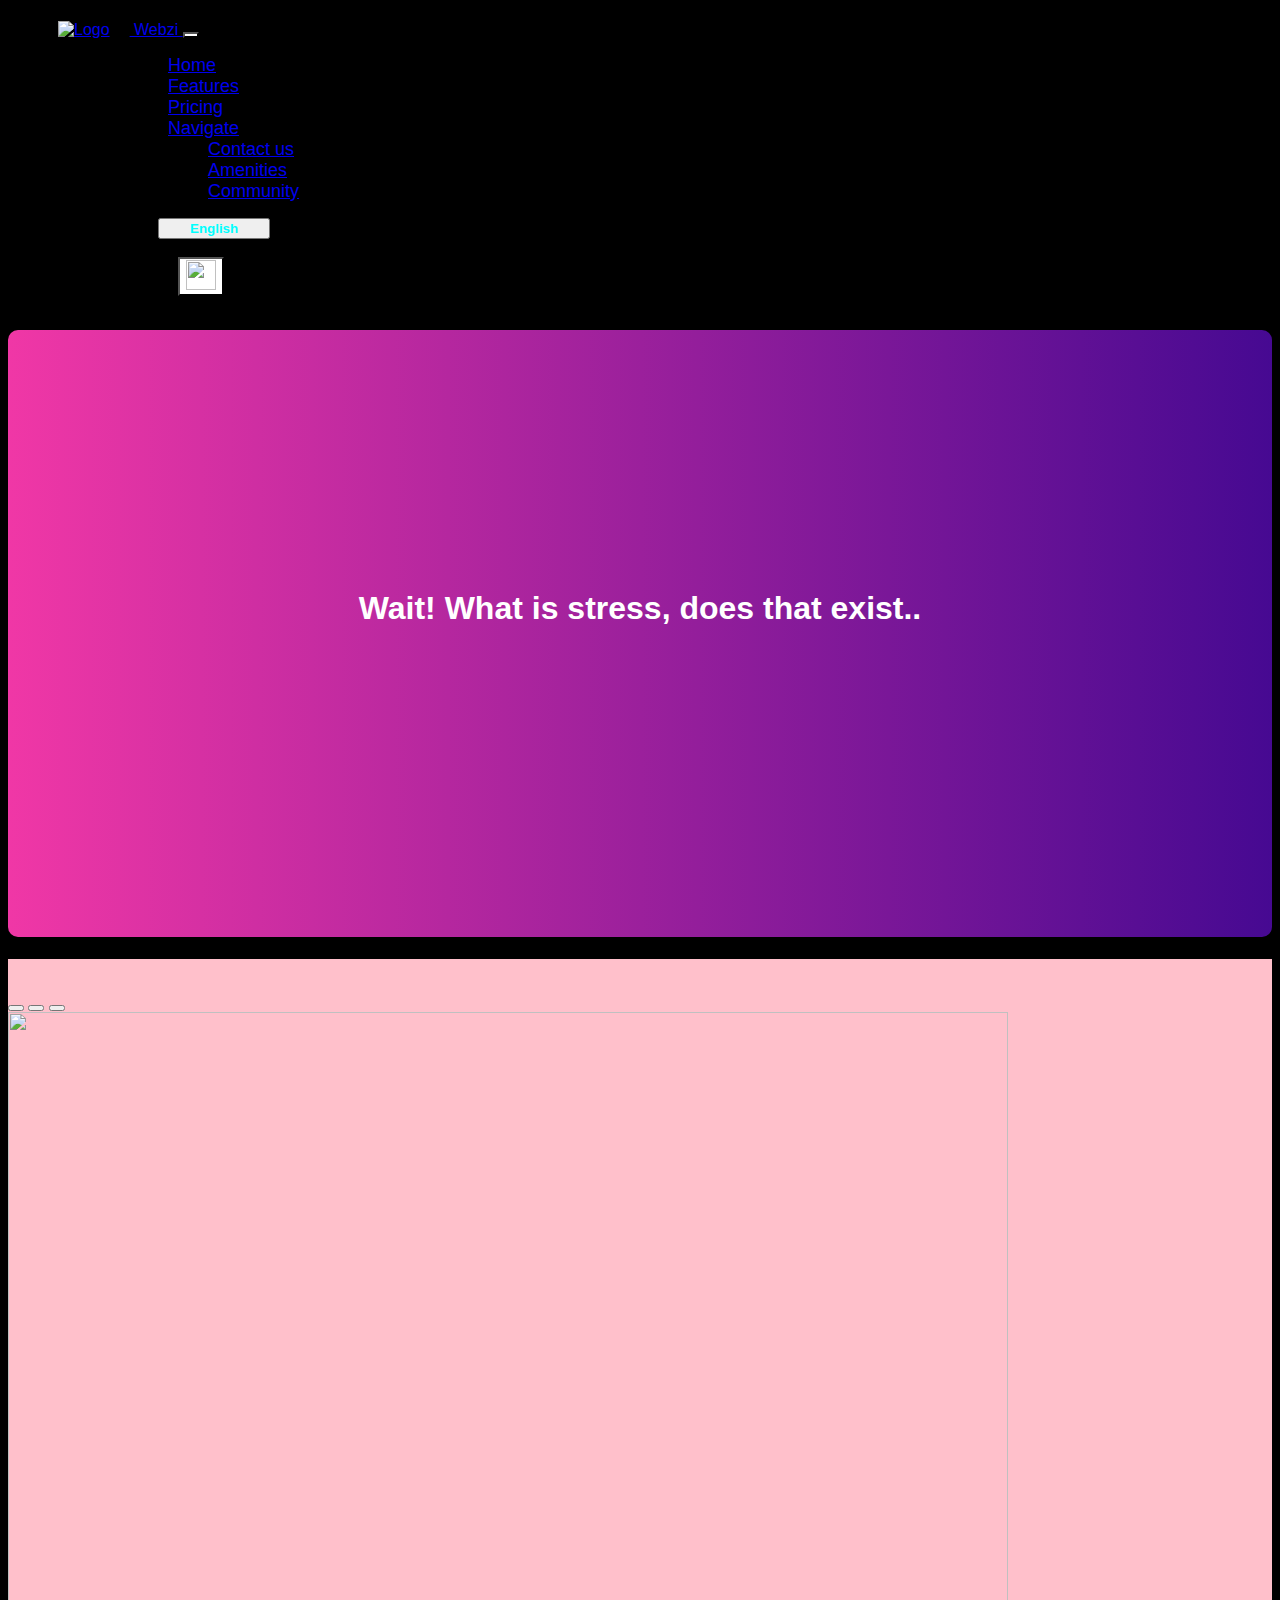
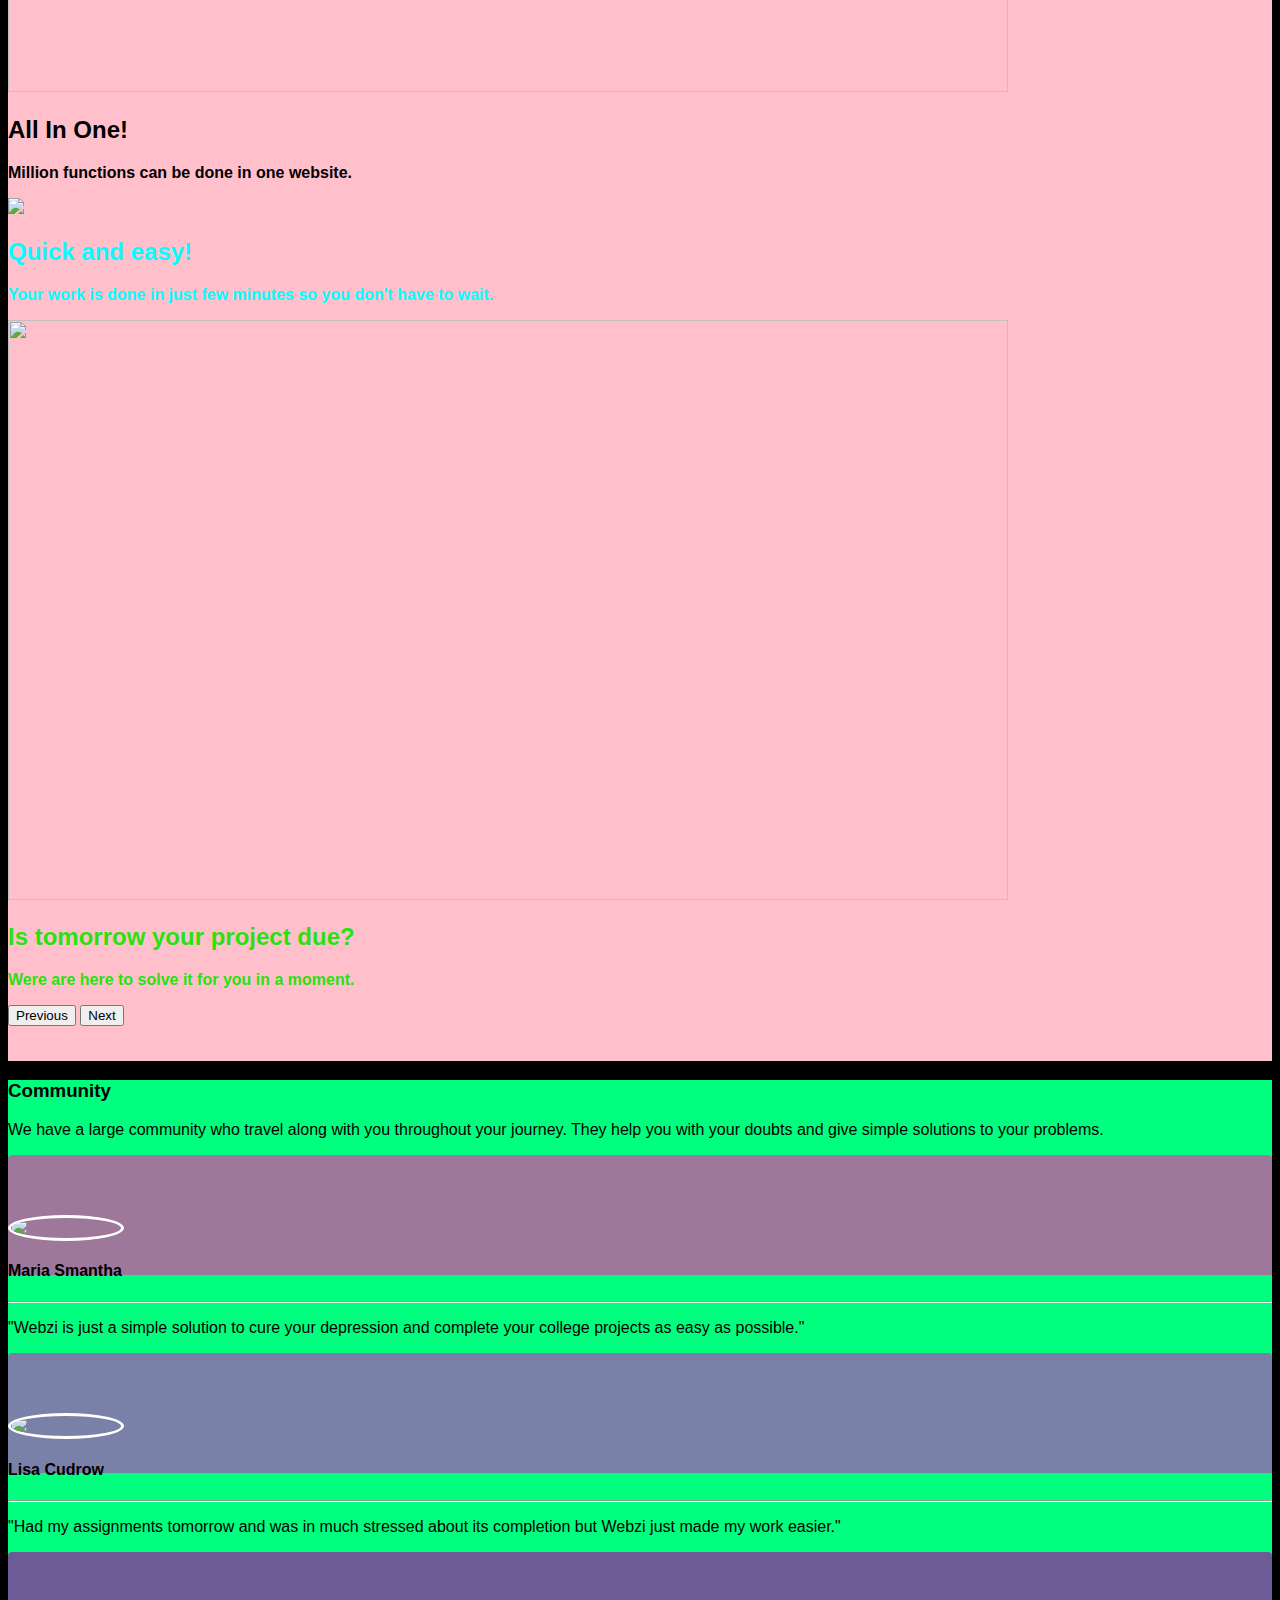
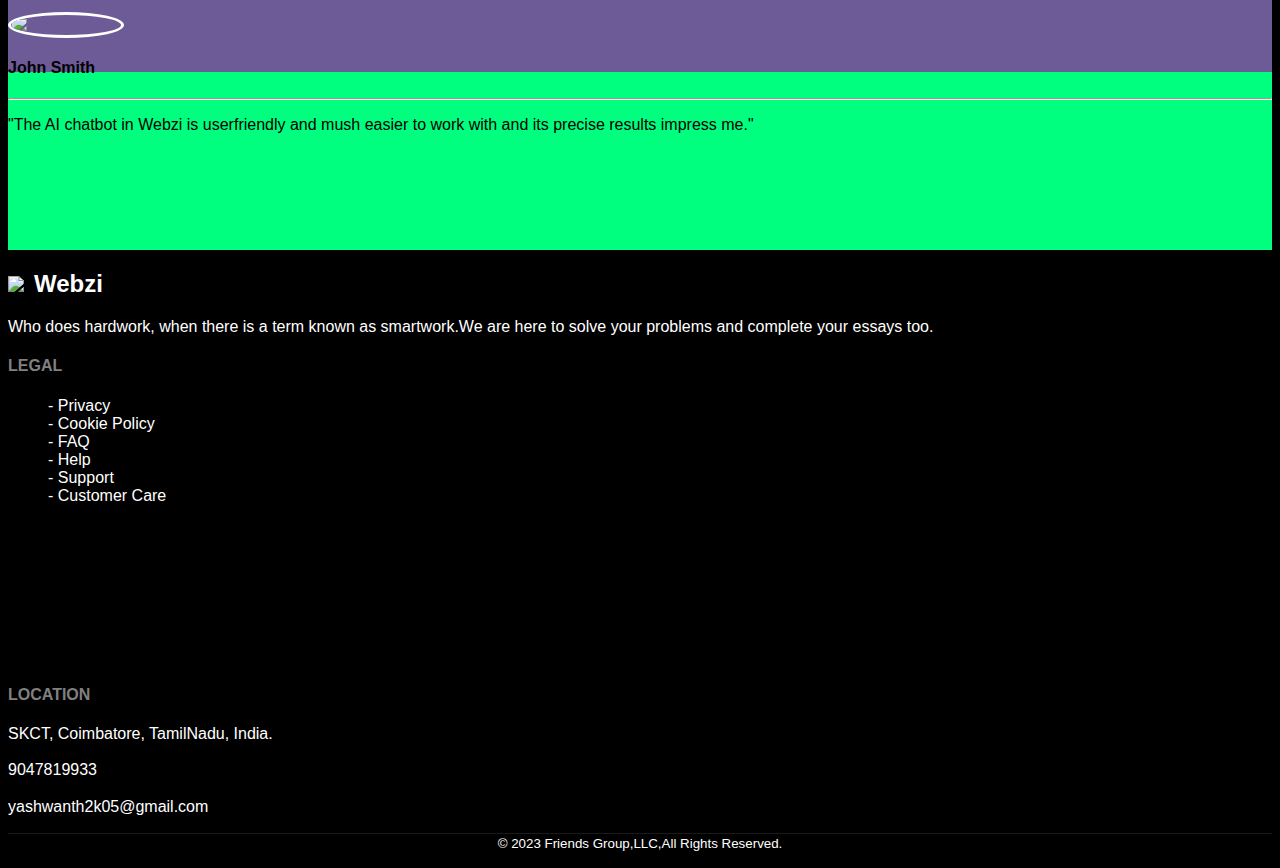
==== index.html @ 40f6b094 "Add files via upload" ====
<!DOCTYPE html>
<html>
<head>
    <meta charset='utf-8'>
    <meta http-equiv='X-UA-Compatible' content='IE=edge'>
    <title>WEBZI</title>
    <link rel="icon" type="image/png" href="logo2-removebg-preview.png"/>
    <meta name='viewport' content='width=device-width, initial-scale=1'>
    <link href="https://cdn.jsdelivr.net/npm/bootstrap@5.3.0-alpha1/dist/css/bootstrap.min.css" rel="stylesheet" integrity="sha384-GLhlTQ8iRABdZLl6O3oVMWSktQOp6b7In1Zl3/Jr59b6EGGoI1aFkw7cmDA6j6gD" crossorigin="anonymous">
    <script src="https://cdn.jsdelivr.net/npm/bootstrap@5.3.0-alpha1/dist/js/bootstrap.bundle.min.js" integrity="sha384-w76AqPfDkMBDXo30jS1Sgez6pr3x5MlQ1ZAGC+nuZB+EYdgRZgiwxhTBTkF7CXvN" crossorigin="anonymous"></script>
    <link rel="stylesheet" href="afterlog.css">
</head>
<body>
<nav class="navbar navbar-expand-lg bg-body" data-bs-theme="dark" style="background-color: black;" id="navbar">
  <div class="container-fluid">
    <a class="navbar-brand" href="#" id="log">
      <img src="logo2-removebg-preview.png" alt="Logo" width="50" style="margin-top: -7px;" class="d-inline-block align-text-top" id="logo">
      Webzi
      </a>
    
    <button class="navbar-toggler" id="menu" type="button" data-bs-toggle="collapse" data-bs-target="#navbarNavDropdown" aria-controls="navbarNavDropdown" aria-expanded="false" aria-label="Toggle navigation">
      <span class="navbar-toggler-icon"></span>
    </button>
    <div class="collapse navbar-collapse" id="navbarNavDropdown">
      <ul class="navbar-nav">
        <li class="nav-item">
          <a class="nav-link active" id="first" aria-current="page" href="#">Home</a>
        </li>
        <li class="nav-item">
          <a class="nav-link active" id="first" href="feat.html">Features</a>
        </li>
        <li class="nav-item">
          <a class="nav-link active" id="first" href="pricing.html">Pricing</a>
        </li>
        <li class="nav-item dropdown" id="first">
          <a id="ddown" class="nav-link dropdown-toggle active" href="#" role="button" data-bs-toggle="dropdown" aria-expanded="false">
            Navigate
          </a>
          <ul class="dropdown-menu">
            <li><a class="dropdown-item" href="#here" id="item">Contact us</a></li>
            <li><a class="dropdown-item" href="#cont2" id="item">Amenities</a></li>
            <li><a class="dropdown-item" href="#cont3" id="item">Community</a></li>
           </ul>
        </li>
      </ul>
      <!-- <form class="d-flex" role="search" id="second">
        <input class="form-control me-2" type="search" placeholder="Search" aria-label="Search" id="search">
        <button class="btn btn-outline-success" type="submit">Search</button>
      </form> -->
      <!-- <nav class="navbar bg-body-tertiary"> -->
        <form class="container-fluid justify-content-start">
          <button class="btn btn-outline-light me-2" type="button" id="mode"><a href="tamil.html" style="text-decoration: none;color: cyan;font-weight: bolder;">English</a> </button>
          
        </form>
        <br>
        <div class="container-fluid" id="dropdown">
        <form class="container-fluid justify-content-start">
          <button class="btn btn-outline-info me-2" type="button" id="prof"><img src="profiled.png" height="30px" width="30px"</button>
          <div class="dropdown-content">
            <a href="feat.html">Chatbot</a>
            <a href="pricing.html">Pricing</a>
            <a href="report.html">Log out</a>
          </div>
        </form>
    </div>
      
    </div>
  </div>
</nav>
<div class="container-fluid" id="cont">
  
  <h1 class="display-1" id="start">Wait! What is stress, does that exist..</h1>
</div>
<div class="container-fluid" id="cont2">
  <div id="feat">
<div id="carouselExampleCaptions" class="carousel slide">
  <div class="carousel-indicators">
    <button type="button" data-bs-target="#carouselExampleCaptions" data-bs-slide-to="0" class="active" aria-current="true" aria-label="Slide 1"></button>
    <button type="button" data-bs-target="#carouselExampleCaptions" data-bs-slide-to="1" aria-label="Slide 2"></button>
    <button type="button" data-bs-target="#carouselExampleCaptions" data-bs-slide-to="2" aria-label="Slide 3"></button>
  </div>
  <div class="carousel-inner">
    <div class="carousel-item active">
      <img src="allinone.jpg" class="rounded d-block w-60 mx-auto" style="height: 680px" width="1000px" >
      <div class="carousel-caption d-none d-md-block">
        <h2 style="color:black;font-weight:bolder;">All In One!</h2>
        <p style="color:black;font-weight:bolder;">Million functions can be done in one website.</p>
      </div>
    </div>
    <div class="carousel-item">
      <img src="ai.jpg" class="d-block w-40  mx-auto" style="height: 680px" >
      <div class="carousel-caption d-none d-md-block">
        <h2 style="color:cyan;font-weight:bolder;">Quick and easy!</h2>
        <p style="color:cyan;font-weight:bolder;">Your work is done in just few minutes so you don't have to wait.</p>
      </div>
    </div>
    <div class="carousel-item">
      <img src="easy.jpg" class="d-block w-40  mx-auto" height="580px"; width="1000px"  >
      <div class="carousel-caption d-none d-md-block">
        <h2 style="color:rgb(41, 224, 16);font-weight:bolder;">Is tomorrow your project due?</h2>
        <p style="color:rgb(41, 224, 16);font-weight:bolder;">Were are here to solve it for you in a moment.</p>
      </div>
    </div>
  </div>
  <button class="carousel-control-prev" type="button" data-bs-target="#carouselExampleCaptions" data-bs-slide="prev">
    <span class="carousel-control-prev-icon" aria-hidden="true"></span>
    <span class="visually-" style="color: black;">Previous</span>
  </button>
  <button class="carousel-control-next" type="button" data-bs-target="#carouselExampleCaptions" data-bs-slide="next">
    <span class="visually-" style="color: black;">Next</span>
    <span class="carousel-control-next-icon" aria-hidden="true"></span>
    
  </button>
</div>
</div>
</div>
<div class="container-fluid" id="cont3">
  <section id="comm">
    <div class="row d-flex justify-content-center">
      <div class="col-md-10 col-xl-8 text-center">
        <h3 class="mb-4">Community</h3>
        <p class="mb-4 pb-2 mb-md-5 pb-md-0">
          We have a large community who travel along with you throughout your journey. They help you with your doubts and give simple solutions to your problems.
        </p>
      </div>
    </div>
  
    <div class="row text-center d-flex align-items-stretch">
      <div class="col-md-4 mb-5 mb-md-0 d-flex align-items-stretch">
        <div class="card testimonial-card">
          <div class="card-up" style="background-color: #9d789b;"></div>
          <div class="avatar mx-auto bg-white">
            <img src="https://mdbcdn.b-cdn.net/img/Photos/Avatars/img%20(1).webp"
              class="rounded-circle img-fluid" />
          </div>
          <div class="card-body">
            <h4 class="mb-4">Maria Smantha</h4>
            <hr />
            <p class="dark-grey-text mt-4">
              <i class="fas fa-quote-left pe-2"></i>"Webzi is just a simple solution to cure your depression and complete your college projects as easy as possible."
            </p>
          </div>
        </div>
      </div>
      <div class="col-md-4 mb-5 mb-md-0 d-flex align-items-stretch">
        <div class="card testimonial-card">
          <div class="card-up" style="background-color: #7a81a8;"></div>
          <div class="avatar mx-auto bg-white">
            <img src="https://mdbcdn.b-cdn.net/img/Photos/Avatars/img%20(2).webp"
              class="rounded-circle img-fluid" />
          </div>
          <div class="card-body">
            <h4 class="mb-4">Lisa Cudrow</h4>
            <hr />
            <p class="dark-grey-text mt-4">
              <i class="fas fa-quote-left pe-2"></i>"Had my assignments tomorrow and was in much stressed about its completion but Webzi just made my work easier."
            </p>
          </div>
        </div>
      </div>
      <div class="col-md-4 mb-0 d-flex align-items-stretch">
        <div class="card testimonial-card">
          <div class="card-up" style="background-color: #6d5b98;"></div>
          <div class="avatar mx-auto bg-white">
            <img src="https://mdbcdn.b-cdn.net/img/Photos/Avatars/img%20(9).webp"
              class="rounded-circle img-fluid" />
          </div>
          <div class="card-body">
            <h4 class="mb-4">John Smith</h4>
            <hr />
            <p class="dark-grey-text mt-4">
              <i class="fas fa-quote-left pe-2"></i>"The AI chatbot in Webzi is userfriendly and mush easier to work with and its precise results impress me."
            </p>
          </div>
        </div>
      </div>
    </div>
  </section>
  </div>
    <div class="mt-5 pt-5 pb-5 footer" id="here">
      <div class="container">
        <div class="row">
          <div class="col-lg-5 col-xs-12 about-company">
            <h2><img src="logo2-removebg-preview.png" width="100" style="margin-right: 10px;margin-top: -14px;" >Webzi</h2>
            <p class="pr-5 text-white-50">Who does hardwork, when there is a term known as smartwork.We are here to solve your problems and complete your essays too.</p>
            <p><a href="#"><i class="fa fa-facebook-square mr-1"></i></a><a href="#"><i class="fa fa-linkedin-square"></i></a></p>
          </div>
          <div class="col-lg-3 col-xs-12 links">
            <h4 class="mt-lg-0 mt-sm-3" style="color: grey; font-weight: 900;">LEGAL</h4>
              <ul class="m-0 p-0">
                <li>- <a href="#">Privacy</a></li>
                <li>- <a href="#">Cookie Policy</a></li>
                <li>- <a href="#">FAQ</a></li>
                <li>- <a href="#">Help</a></li>
                <li>- <a href="#">Support</a></li>
                <li>- <a href="#">Customer Care</a></li>
              </ul>
          </div>
          <br>
          <br>
          <br>
          <br><br>
          <br><br>
          <br>
          
          
          <div class="col-lg-4 col-xs-12 location">
            <h4 class="mt-lg-0 mt-sm-4" style="color: grey; font-weight: 900;">LOCATION</h4>
            <p>SKCT, Coimbatore, TamilNadu, India.</p>
            <p class="mb-0"><i class="fa fa-phone mr-3"></i>9047819933</p>
            <p><i class="fa fa-envelope-o mr-3"></i>yashwanth2k05@gmail.com</p>
          </div>
        </div>
        <div class="row mt-5">
          <div class="col copyright">
            <p class="" id="copy"><small class="text-white-50">© 2023 Friends Group,LLC,All Rights Reserved.</small></p>
          </div>
        </div>
      </div>
      </div> 
</body>
</html>
---- afterlog.css ----
body{
    font-family: century gothic,sans-serif;
   }
    #first{
        margin-left: 50px;
        font-size: 18px;
    }
    #first:hover{
        color:hotpink;
    }
    #second{
       margin-left: 100px;
    }
    #log{
        margin-left: 50px;            
    }
    #logo{
        margin-right: 20px;
        
    }
    /* #navbar{
        height: 70px;
    } */
    #navbarNavDropdown{
        margin-left: 70px;
    }
    #navbar{
      padding-top: 13px;
      padding-bottom: 13px;
    }
    #ddown:hover{
        color: hotpink;
    }
    body{
        background-color: black;
    }
    #item:hover{
        background-color: white;
        color:black;
    }
    #menu{
      background-color: white;
    }
    /* #search{
        color:black;
        width: 200px;
    } */
    #mode{
        margin-left: 80px;
        padding-left: 30px;
        padding-right: 30px;
    }
    #login{
        padding-top: 10px;
        padding-bottom: 13px;
        padding-left: 30px;
        padding-right: 30px;
        /* border-radius: 50%; */
        margin-left: 75px;
        border-radius: 30px;
    }
    #cont{
        color:white;
        font-weight: bolder;
        background-image:linear-gradient(-90deg,
          rgba(108, 14, 224, 0.65),
          rgba(240, 55, 166, 1)) , url('bubbles.jpg');
        border-radius: 10px;
        
    }
    #start{
      text-align: center;
      padding-top: 260px;
      padding-bottom: 310px;
    }
    #login2{
      /* margin-left: 680px;
      padding-top: 10px;
        padding-bottom: 13px;
        padding-left: 50px;
        padding-right: 50px;
        border-radius: 30px; */
        margin-bottom: 280px;
        margin-top: 30px;
        font-size: 30px; 
        

    }
    #cont2{
      background-color: pink;
      padding-bottom: 35px;
    }
    #cont3{
      background-color:springgreen;
    }
    #feat{
        padding-top: 35px
    }
    #contli{
      color: white;
      list-style-type: none;
      display:flex;
      margin-left: 300px;
      margin-top: 100px;
    }
    #contli li{
      padding-right: 50px;
      
      color:grey;
      font-size: 20px;
      font-weight: bolder;
    }
    #contli li ul li{
      padding-top: 10px;
      color:white;
      list-style-type: none;
      font-weight: normal;
    }
      .footer {
      background: black;
      color: white;
    }
    .footer .links ul {
      list-style-type: none;
    }
    .footer .links li a {
      color: white;
      transition: color 0.2s;
      text-decoration: none;
    }
    .footer .links li a:hover {
      text-decoration: none;
      color: #4180cb;
    }
    .footer .about-company i {
      font-size: 25px;
    }
    .footer .about-company a {
      color: white;
      transition: color 0.2s;
    }
    .footer .about-company a:hover {
      color: #4180cb;
    }
    .footer .location i {
      font-size: 18px;
    }
    .footer .copyright p {
      border-top: 1px solid rgba(255, 255, 255, .1);
    }
    #copy{
      text-align: center;
    }
    #prof{
        background-color: white;
        margin-left: 100px;
    }
    #prof:hover{
        background-color: aqua;
        transition: color 1s;
    }
    .dropdown-content {
        display: none;
        position: absolute;
        background-color: #f1f1f1;
        min-width: 160px;
        box-shadow: 0px 8px 16px 0px rgba(0,0,0,0.2);
        z-index: 1;
        margin-left: -65px;
        border-radius: 10px;
    }
    .dropdown-content a {
        color: black;
        padding: 12px 16px;
        text-decoration: none;
        display: block;
    }
    .dropdown-content a:hover {background-color:rgba(141, 130, 136, 0.6); border-radius: 10px;}
    #dropdown:hover .dropdown-content {display: block;}
    #dropdown:hover #prof {background-color: aqua;}
    .testimonial-card .card-up {
      height: 120px;
      overflow: hidden;
      border-top-left-radius: 0.25rem;
      border-top-right-radius: 0.25rem;
}
    .testimonial-card .avatar {
      width: 110px;
      margin-top: -60px;
      overflow: hidden;
      border: 3px solid #fff;
      border-radius: 50%;
    }
    #comm{
      padding-bottom: 100px;
    }
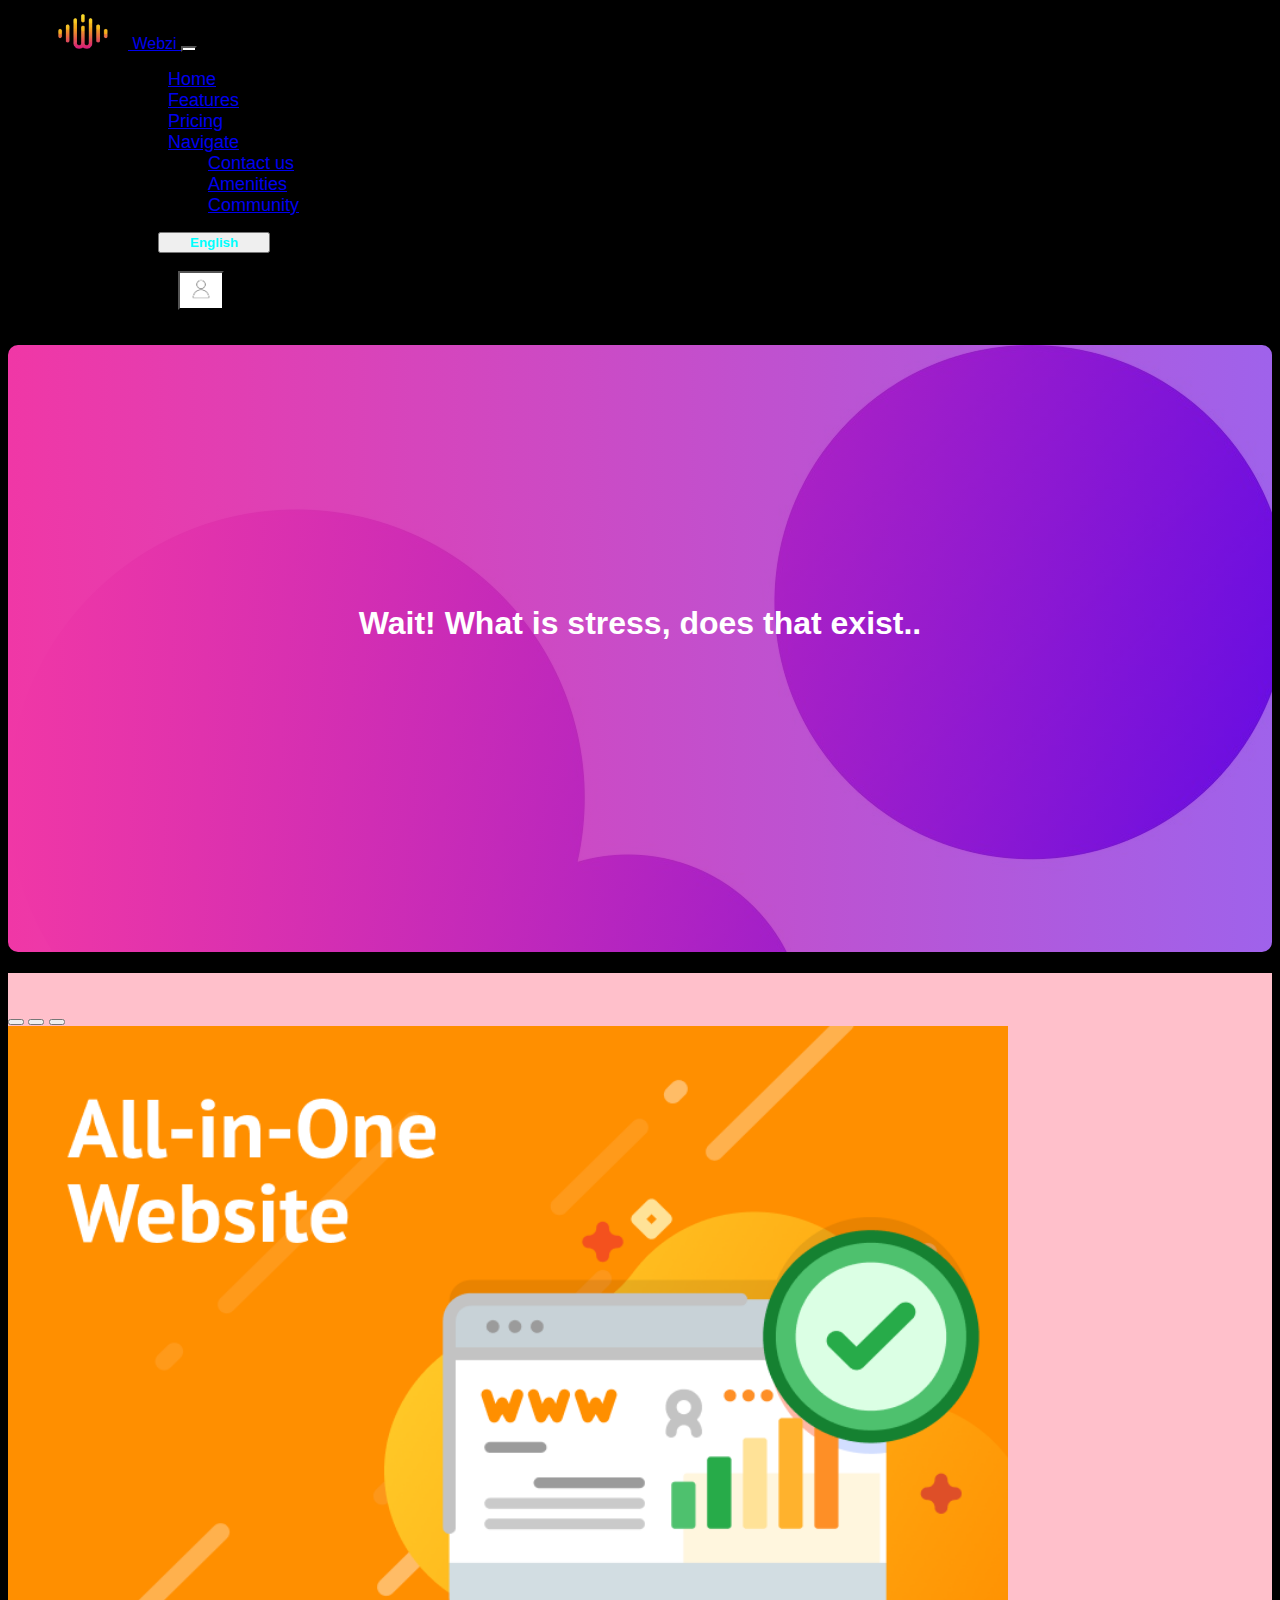
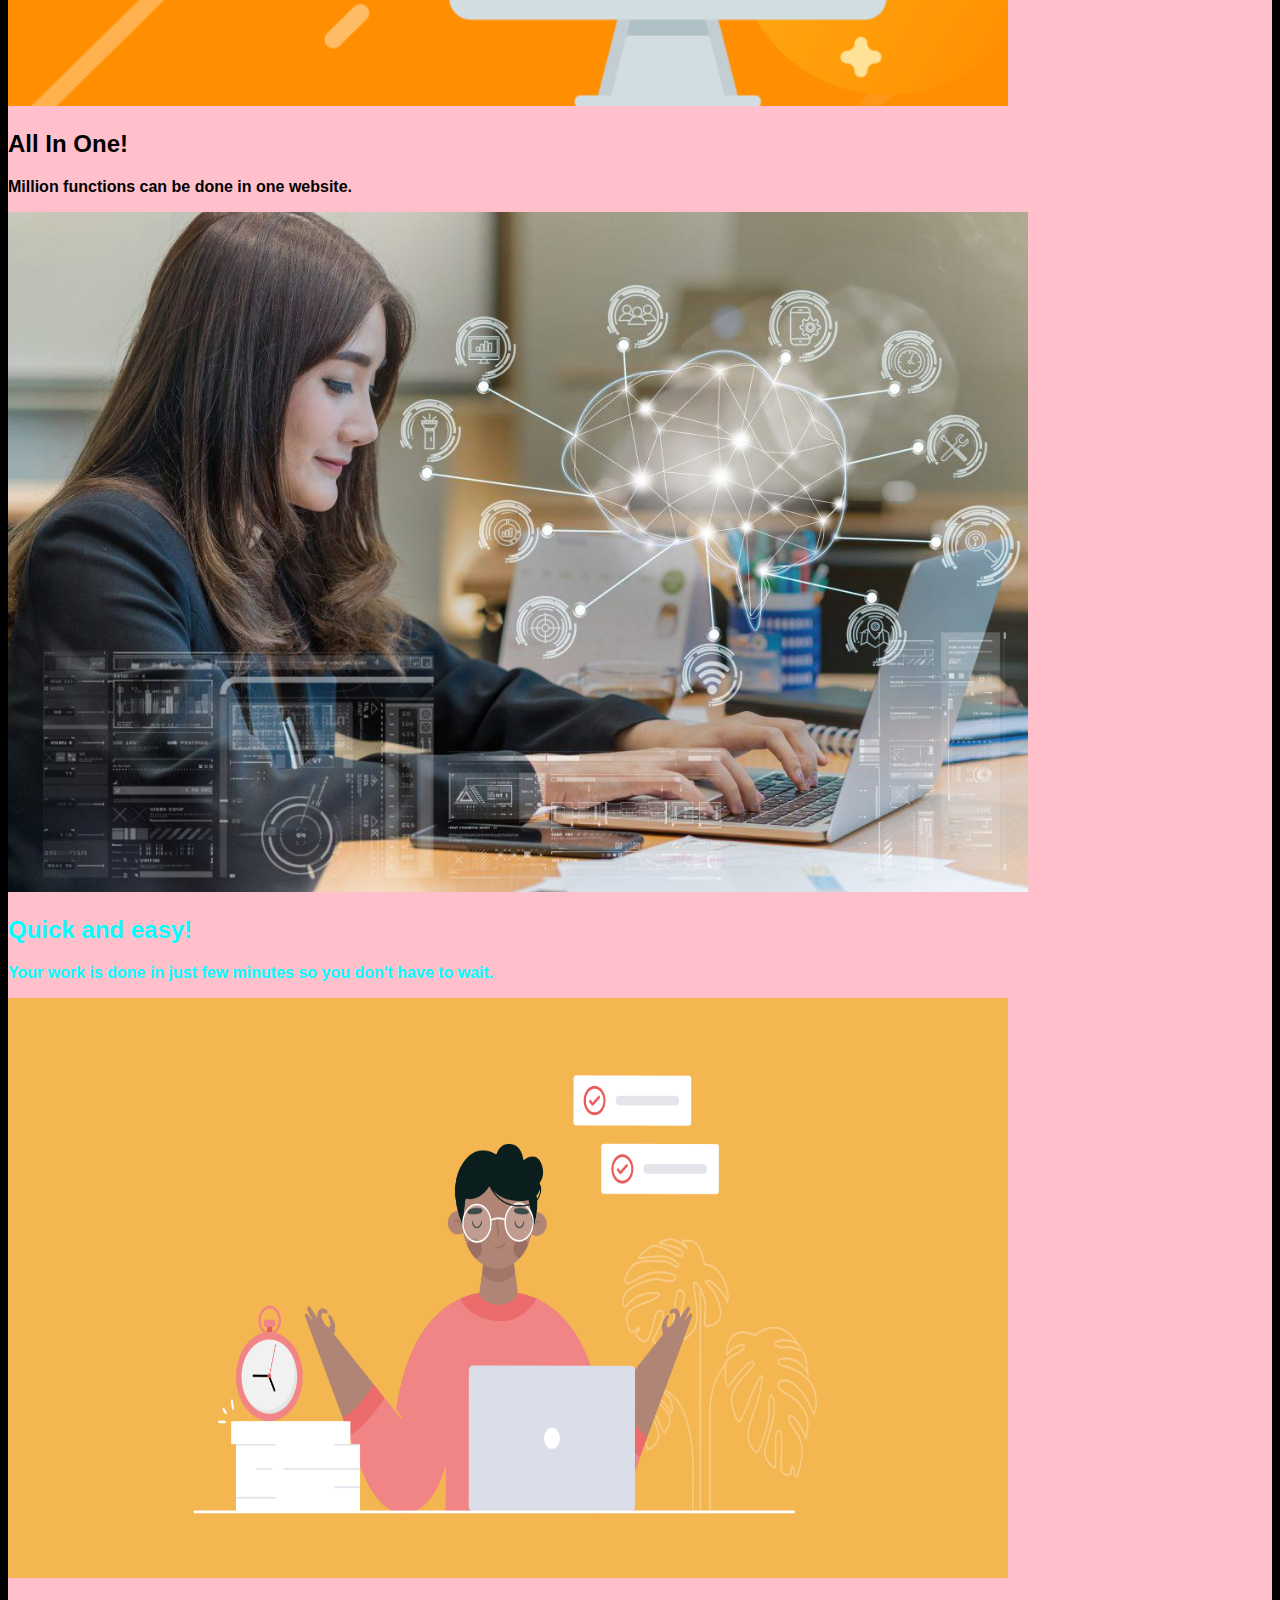
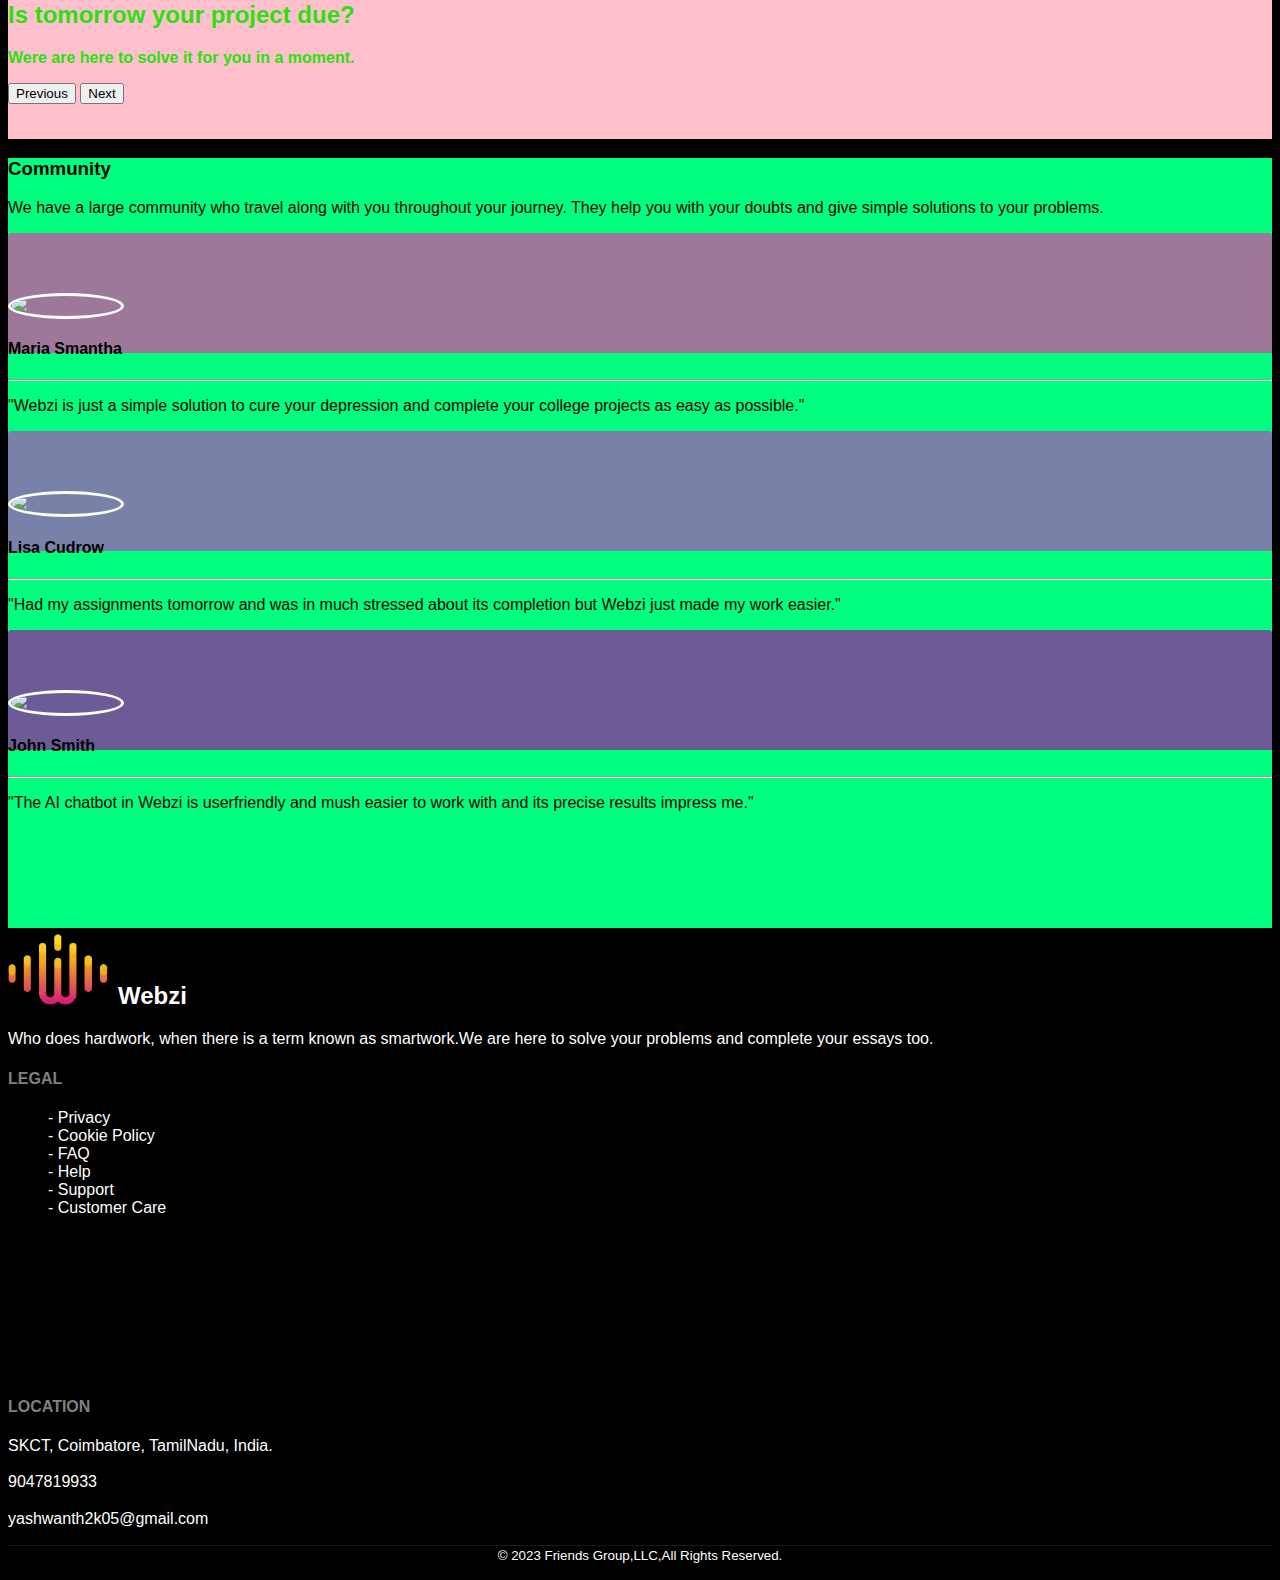
==== commit aaddf945: "Update index.html" ====
--- a/index.html
+++ b/index.html
@@ -59,7 +59,7 @@
           <div class="dropdown-content">
             <a href="feat.html">Chatbot</a>
             <a href="pricing.html">Pricing</a>
-            <a href="report.html">Log out</a>
+            <a href="index.html">Log out</a>
           </div>
         </form>
     </div>
@@ -219,4 +219,4 @@
       </div>
       </div> 
 </body>
-</html>+</html>
